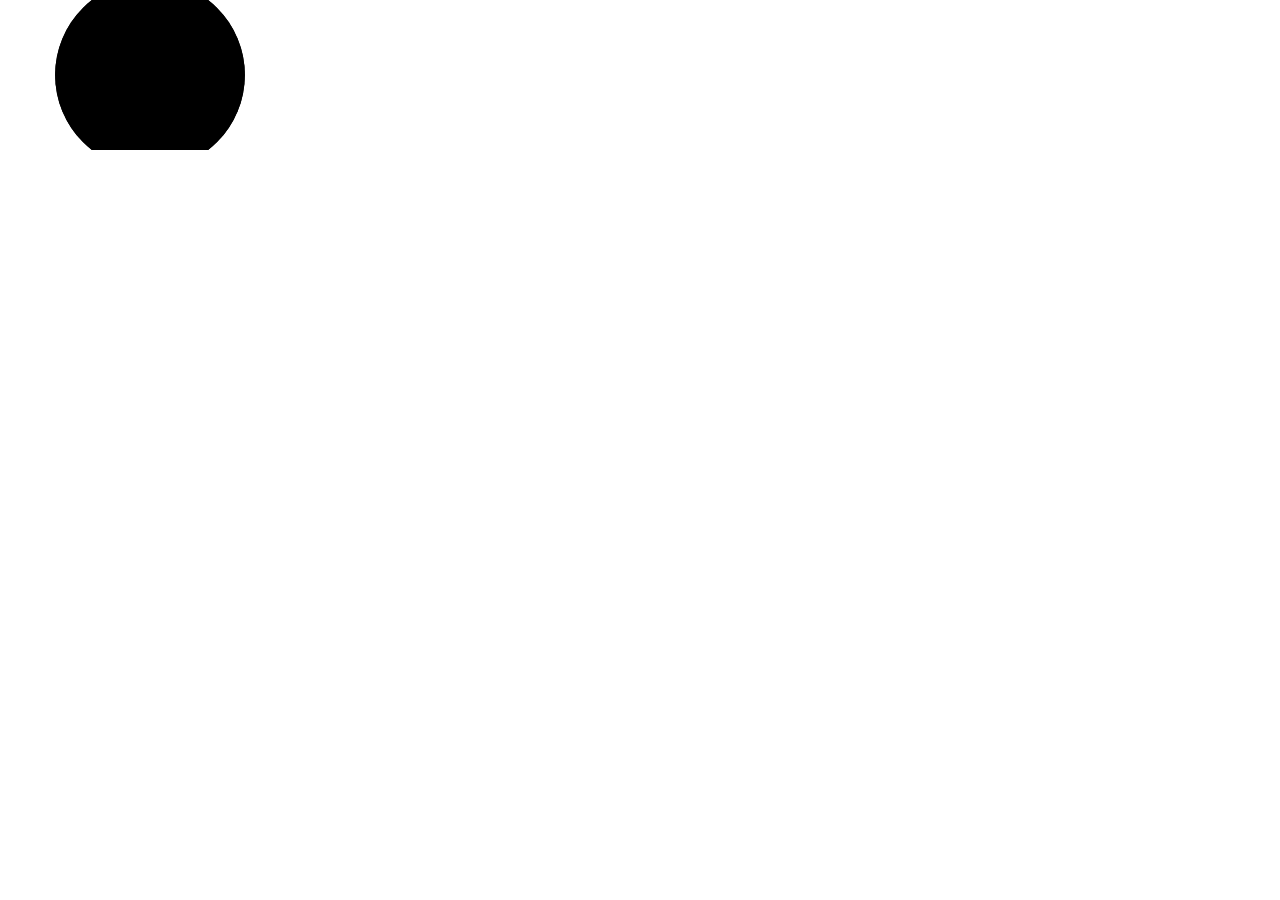
==== wwwroot/index.html @ 4ee36f07 "PWA (Manifest, Service Worker, Icon), QR-Code auf Rezeptseiten, Quelle im Rezept" ====
<!DOCTYPE html>
<html lang="de">

<head>
    <meta charset="utf-8" />
    <meta name="viewport" content="width=device-width, initial-scale=1.0" />
    <title>Rezepte</title>
    <meta name="theme-color" content="#1b6ec2" />
    <meta name="apple-mobile-web-app-capable" content="yes" />
    <link rel="preload" id="webassembly" />
    <link rel="manifest" href="manifest.webmanifest" />
    <link rel="apple-touch-icon" href="icon-192.png" />
    <link rel="stylesheet" href="lib/bootstrap/dist/css/bootstrap.min.css" />
    <link rel="stylesheet" href="app.css" />
    <link rel="icon" type="image/png" href="favicon.png" />
    <link href="RezepteWeb.styles.css" rel="stylesheet" />
    <script type="importmap"></script>
    <script>
        (function () {
            // Basis-Pfad passend zur Umgebung: GitHub Pages ("/rezepte/") oder lokal ("/").
            var base = location.pathname.indexOf('/rezepte') === 0 ? '/rezepte/' : '/';
            var baseTag = document.createElement('base');
            baseTag.href = base;
            document.head.appendChild(baseTag);

            // Zielpfad wiederherstellen, der von 404.html (Suchergebnis-Fallback) gemerkt wurde.
            var ret = sessionStorage.getItem('rezept-return');
            if (ret) {
                sessionStorage.removeItem('rezept-return');
                history.replaceState(null, '', base + ret);
            }
        })();
    </script>
</head>

<body>
    <div id="app">
        <svg class="loading-progress">
            <circle r="40%" cx="50%" cy="50%" />
            <circle r="40%" cx="50%" cy="50%" />
        </svg>
        <div class="loading-progress-text"></div>
    </div>

    <div id="blazor-error-ui">
        Es ist ein Fehler aufgetreten.
        <a href="." class="reload">Neu laden</a>
        <span class="dismiss">x</span>
    </div>
    <script src="_framework/blazor.webassembly#[.{fingerprint}].js"></script>
    <script>
        if ("serviceWorker" in navigator) {
            navigator.serviceWorker.register("service-worker.js").catch(function () { });
        }
    </script>
</body>

</html>
---- wwwroot/app.css ----
html, body {
    font-family: 'Helvetica Neue', Helvetica, Arial, sans-serif;
}

a, .btn-link {
    color: #006bb7;
}

.btn-primary {
    color: #fff;
    background-color: #1b6ec2;
    border-color: #1861ac;
}

.btn:focus, .btn:active:focus, .btn-link.nav-link:focus, .form-control:focus, .form-check-input:focus {
  box-shadow: 0 0 0 0.1rem white, 0 0 0 0.25rem #258cfb;
}

.content {
    padding-top: 1.1rem;
}

h1:focus {
    outline: none;
}

.valid.modified:not([type=checkbox]) {
    outline: 1px solid #26b050;
}

.invalid {
    outline: 1px solid #e50000;
}

.validation-message {
    color: #e50000;
}

.blazor-error-boundary {
    background: url([data-uri]) no-repeat 1rem/1.8rem, #b32121;
    padding: 1rem 1rem 1rem 3.7rem;
    color: white;
}

    .blazor-error-boundary::after {
        content: "An error has occurred."
    }

.darker-border-checkbox.form-check-input {
    border-color: #929292;
}

.form-floating > .form-control-plaintext::placeholder, .form-floating > .form-control::placeholder {
    color: var(--bs-secondary-color);
    text-align: end;
}

.form-floating > .form-control-plaintext:focus::placeholder, .form-floating > .form-control:focus::placeholder {
    text-align: start;
}

.search-box {
    max-width: 32rem;
}

.recipe-grid {
    display: grid;
    grid-template-columns: repeat(auto-fill, minmax(280px, 1fr));
    gap: 1rem;
    margin-top: 1rem;
}

.recipe-card {
    text-decoration: none;
    color: inherit;
    transition: box-shadow .15s ease-in-out, transform .15s ease-in-out;
}

.recipe-card:hover {
    box-shadow: 0 .25rem 1rem rgba(0, 0, 0, .15);
    transform: translateY(-2px);
}

.recipe-facts {
    margin: 0;
    padding: 0;
    list-style: none;
}

.recipe-facts li {
    font-size: .875rem;
    margin-bottom: .15rem;
}

.recipe-content {
    clear: both;
    margin-top: 1.5rem;
    max-width: 60rem;
    line-height: 1.6;
}

.recipe-qr {
    float: right;
    margin: 0 0 1rem 1.5rem;
    text-align: center;
}

.recipe-qr svg {
    width: 130px;
    height: 130px;
    padding: .5rem;
    border: 1px solid #dee2e6;
    border-radius: .5rem;
    background: #fff;
}

.recipe-qr figcaption {
    margin-top: .25rem;
    font-size: .75rem;
    color: #6c757d;
}

.recipe-content h2 {
    margin-top: 1.75rem;
}

.recipe-content table {
    border-collapse: collapse;
    margin: 1rem 0;
}

.recipe-content th, .recipe-content td {
    border: 1px solid #dee2e6;
    padding: .4rem .75rem;
}

.recipe-content th {
    background-color: #f8f9fa;
}

.recipe-content table td:first-child, .recipe-content table th:first-child {
    text-align: left;
}

.recipe-content table td:nth-child(2) {
    white-space: nowrap;
}

.breadcrumb-link {
    font-size: .9rem;
    text-decoration: none;
}

#blazor-error-ui {
    background: lightyellow;
    bottom: 0;
    box-shadow: 0 -1px 2px rgba(0, 0, 0, 0.2);
    display: none;
    left: 0;
    padding: 0.6rem 1.25rem 0.7rem 1.25rem;
    position: fixed;
    width: 100%;
    z-index: 1000;
}

#blazor-error-ui .dismiss {
    cursor: pointer;
    position: absolute;
    right: 0.75rem;
    top: 0.5rem;
}
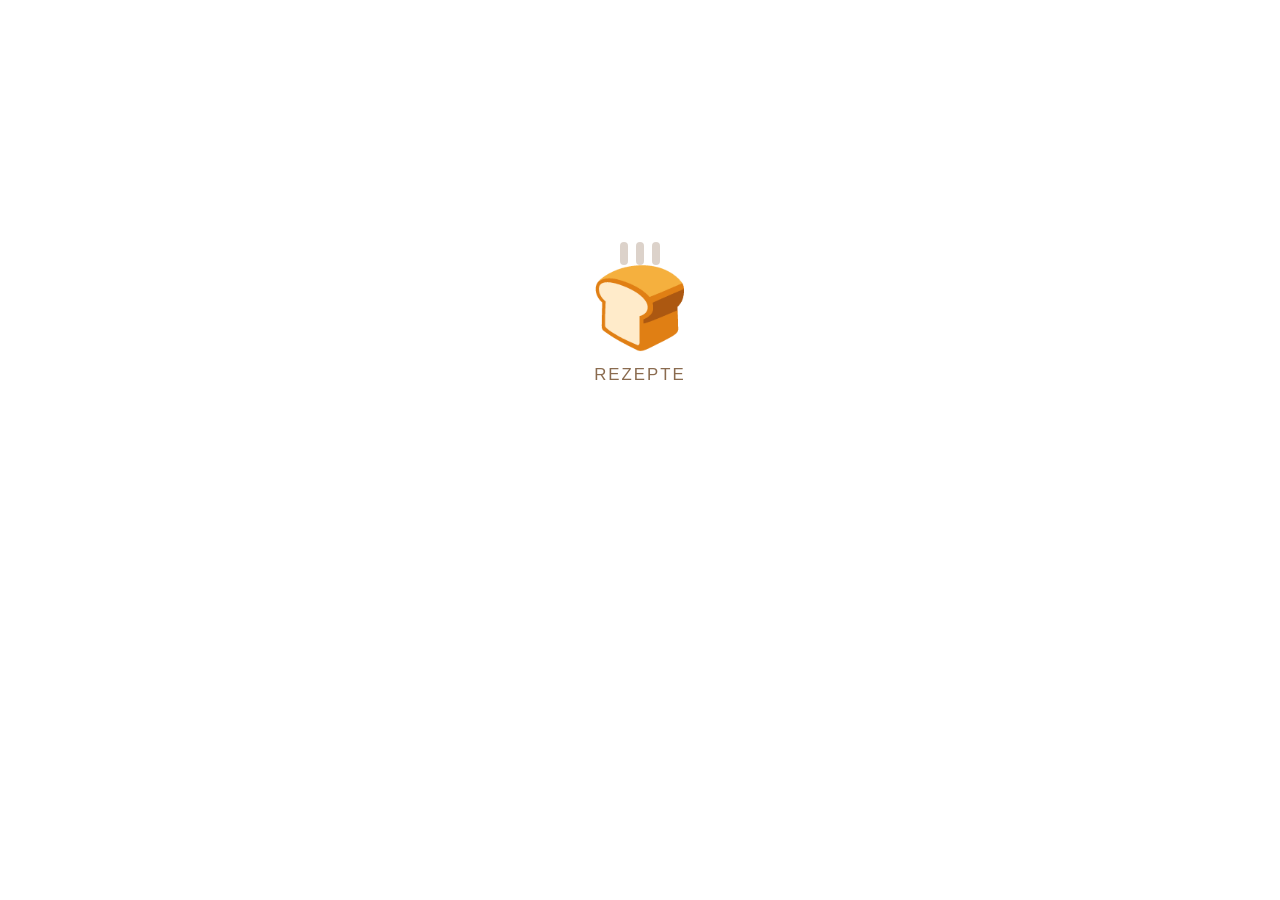
==== commit 3c7a74c0: "Replace loading spinner with steaming bread splash; bread PWA icons (maskable); SW .3" ====
--- a/wwwroot/index.html
+++ b/wwwroot/index.html
@@ -9,7 +9,7 @@
     <meta name="apple-mobile-web-app-capable" content="yes" />
     <link rel="preload" id="webassembly" />
     <link rel="manifest" href="manifest.webmanifest" />
-    <link rel="apple-touch-icon" href="icon-192.png" />
+    <link rel="apple-touch-icon" href="apple-touch-icon.png" />
     <link rel="stylesheet" href="lib/bootstrap/dist/css/bootstrap.min.css" />
     <link rel="stylesheet" href="app.css" />
     <link rel="icon" type="image/png" href="favicon.png" />
@@ -24,10 +24,11 @@
             document.head.appendChild(baseTag);
 
             // Zielpfad wiederherstellen, der von 404.html (Suchergebnis-Fallback) gemerkt wurde.
+            // pushState statt replaceState, damit der Zurück-Button zur Übersicht führt.
             var ret = sessionStorage.getItem('rezept-return');
             if (ret) {
                 sessionStorage.removeItem('rezept-return');
-                history.replaceState(null, '', base + ret);
+                history.pushState(null, '', base + ret);
             }
         })();
     </script>
@@ -35,11 +36,13 @@
 
 <body>
     <div id="app">
-        <svg class="loading-progress">
-            <circle r="40%" cx="50%" cy="50%" />
-            <circle r="40%" cx="50%" cy="50%" />
-        </svg>
-        <div class="loading-progress-text"></div>
+        <div class="app-splash">
+            <div class="app-splash-steam" aria-hidden="true">
+                <span></span><span></span><span></span>
+            </div>
+            <div class="app-splash-bread" aria-hidden="true">🍞</div>
+            <div class="app-splash-name">Rezepte</div>
+        </div>
     </div>
 
     <div id="blazor-error-ui">
@@ -53,6 +56,7 @@
             navigator.serviceWorker.register("service-worker.js").catch(function () { });
         }
     </script>
+    <script src="pwa-update.js" defer></script>
 </body>
 
 </html>
--- a/wwwroot/app.css
+++ b/wwwroot/app.css
@@ -168,4 +168,82 @@
     position: absolute;
     right: 0.75rem;
     top: 0.5rem;
-}+}
+.recipe-comments {
+    margin-top: 2.5rem;
+    border-top: 1px solid #e0e0e0;
+    padding-top: 1.25rem;
+}
+
+.utterances-container {
+    margin-top: 1rem;
+}
+
+.app-splash {
+    display: flex;
+    flex-direction: column;
+    align-items: center;
+    justify-content: center;
+    min-height: 70vh;
+}
+
+.app-splash-bread {
+    font-size: 5rem;
+    line-height: 1;
+    animation: app-splash-breathe 2s ease-in-out infinite;
+}
+
+.app-splash-steam {
+    display: flex;
+    gap: .5rem;
+    height: 1.5rem;
+    margin-bottom: .1rem;
+}
+
+.app-splash-steam span {
+    display: block;
+    width: .5rem;
+    height: 1.4rem;
+    border-radius: 1rem;
+    background: rgba(138, 107, 79, .3);
+    animation: app-splash-steam 1.8s ease-out infinite;
+}
+
+.app-splash-steam span:nth-child(2) {
+    animation-delay: .3s;
+}
+
+.app-splash-steam span:nth-child(3) {
+    animation-delay: .6s;
+}
+
+.app-splash-name {
+    margin-top: .9rem;
+    font-size: 1.05rem;
+    letter-spacing: .12em;
+    text-transform: uppercase;
+    color: #8a6b4f;
+}
+
+@keyframes app-splash-steam {
+    0% {
+        transform: translateY(.6rem) scaleY(.4);
+        opacity: 0;
+    }
+    40% {
+        opacity: .75;
+    }
+    100% {
+        transform: translateY(-1.4rem) scaleY(1);
+        opacity: 0;
+    }
+}
+
+@keyframes app-splash-breathe {
+    0%, 100% {
+        transform: scale(1);
+    }
+    50% {
+        transform: scale(1.06);
+    }
+}
